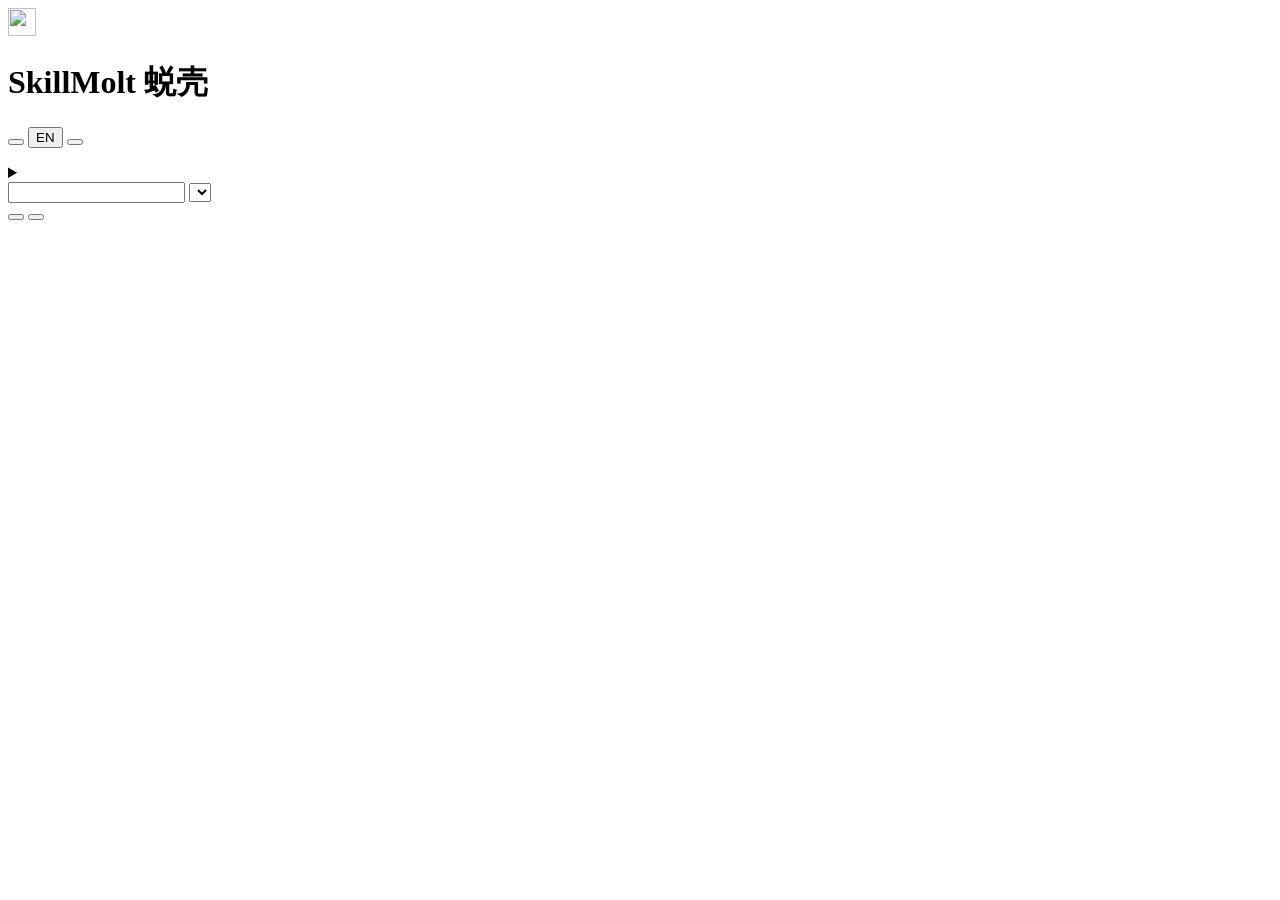
==== skillmolt/web/index.html @ 637d48e0 "Rename to SkillMolt (蜕壳) with an original crab logo Moves undo history from ~/.skill-sweep to ~/.ski" ====
<!doctype html>
<html lang="zh-CN">
<head>
<meta charset="utf-8">
<meta name="viewport" content="width=device-width, initial-scale=1">
<title>SkillMolt</title>
<link rel="icon" href="/icon.svg">
<link rel="stylesheet" href="/style.css">
<script>window.SKILLMOLT = { token: "__TOKEN__", readonly: __READONLY__ };</script>
</head>
<body>
<header class="top">
  <div class="wrap">
  <div class="brand">
    <img src="/icon.svg" alt="" width="28" height="28">
    <div>
      <h1>SkillMolt <span class="cn">蜕壳</span></h1>
      <p class="sub" data-i18n="tagline"></p>
    </div>
  </div>
  <div class="top-actions">
    <button class="ghost" id="btn-history" data-i18n="history"></button>
    <button class="ghost" id="btn-lang">EN</button>
    <button class="primary" id="btn-rescan" data-i18n="rescan"></button>
  </div>
  </div>
</header>

<div class="banner" id="readonly-banner" hidden><div class="wrap"><div data-i18n="readonlyBanner"></div></div></div>

<main class="wrap">
  <section class="overview">
    <p class="ov-line" id="ov-line"></p>
    <div class="dist" id="dist" aria-hidden="true"></div>
    <div class="legend" id="summary"></div>
    <details class="how">
      <summary data-i18n="howTitle"></summary>
      <div class="muted" data-i18n-html="howBody"></div>
    </details>
  </section>

  <section class="toolbar">
    <input type="search" id="q" data-i18n-placeholder="search" aria-label="search">
    <select id="agent" aria-label="agent"></select>
    <div class="seg" id="view-seg" role="group">
      <button data-view="verdict" data-i18n="viewVerdict"></button>
      <button data-view="package" data-i18n="viewPackage"></button>
    </div>
    <button class="danger solid" id="btn-bulk" hidden></button>
  </section>

  <section id="list" aria-live="polite"></section>
  <section id="broken"></section>
</main>

<div class="scrim" id="scrim" hidden></div>
<aside class="drawer" id="drawer" hidden>
  <div class="drawer-head">
    <h2 data-i18n="history"></h2>
    <button class="ghost" id="btn-close-drawer" aria-label="close">✕</button>
  </div>
  <p class="muted" data-i18n="historyHint"></p>
  <div id="history"></div>
</aside>

<dialog id="confirm">
  <form method="dialog">
    <h2 id="confirm-title"></h2>
    <div id="confirm-body"></div>
    <div class="dialog-actions">
      <button value="cancel" class="ghost" data-i18n="cancel"></button>
      <button value="ok" class="danger solid" id="confirm-ok"></button>
    </div>
  </form>
</dialog>

<div class="toast" id="toast" role="status" hidden></div>
<script src="/app.js"></script>
</body>
</html>
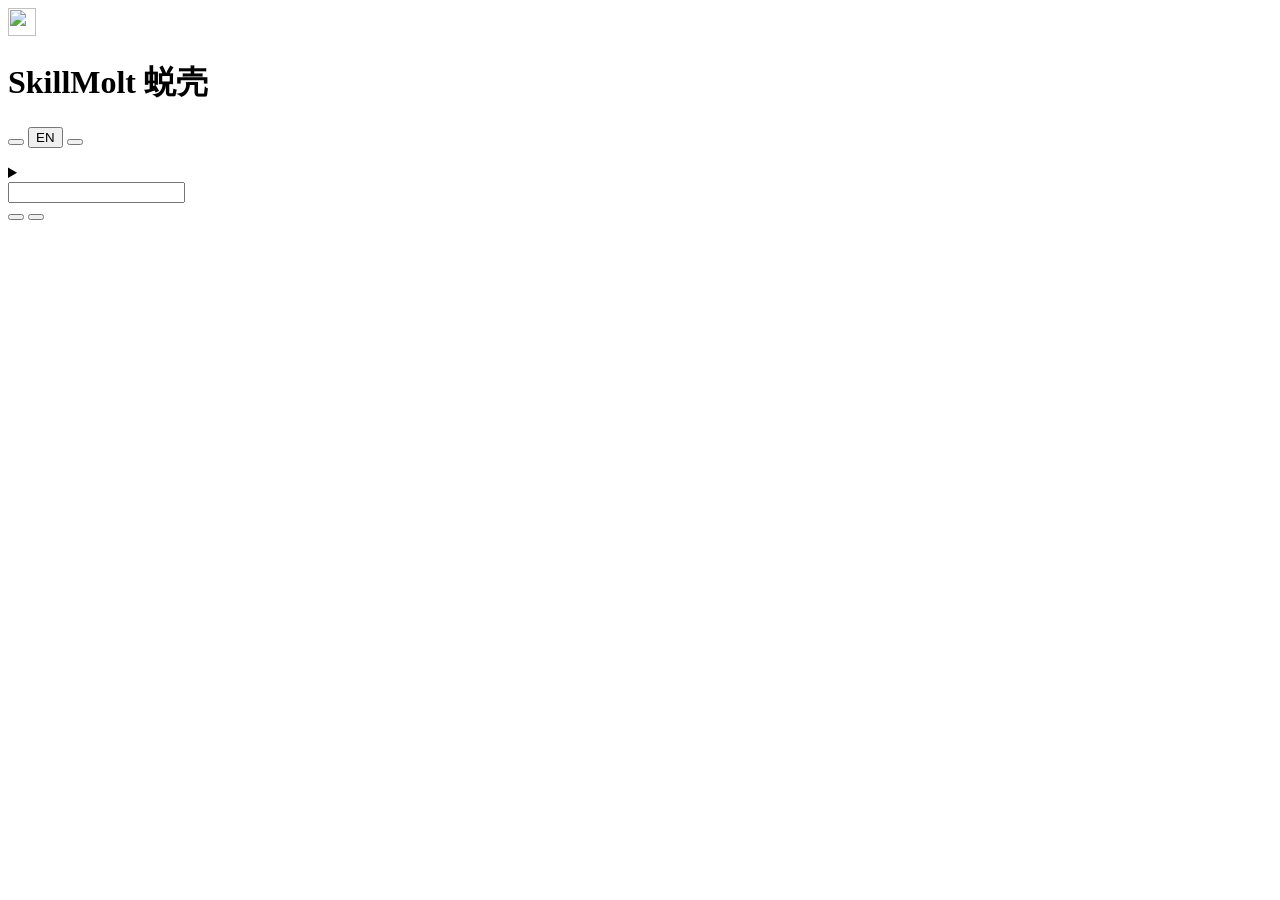
==== commit 8f9ff767: "Show agent filter as buttons and list every agent on each row Co-Authored-By: Claude Opus 5.5 <norep" ====
--- a/skillmolt/web/index.html
+++ b/skillmolt/web/index.html
@@ -41,12 +41,12 @@
 
   <section class="toolbar">
     <input type="search" id="q" data-i18n-placeholder="search" aria-label="search">
-    <select id="agent" aria-label="agent"></select>
     <div class="seg" id="view-seg" role="group">
       <button data-view="verdict" data-i18n="viewVerdict"></button>
       <button data-view="package" data-i18n="viewPackage"></button>
     </div>
     <button class="danger solid" id="btn-bulk" hidden></button>
+    <div class="agents" id="agents" role="group" aria-label="agents"></div>
   </section>
 
   <section id="list" aria-live="polite"></section>
